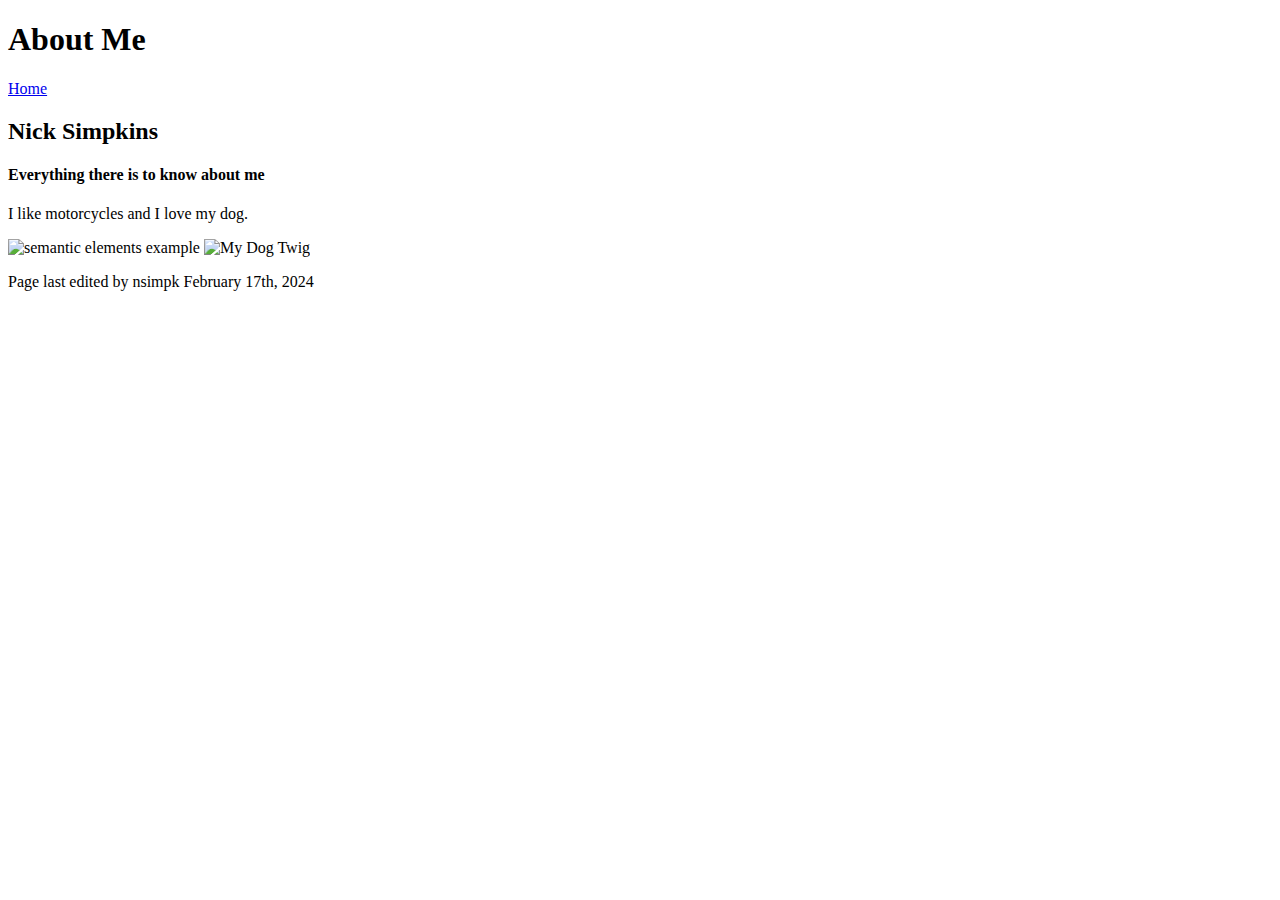
==== about-me.html @ 4154dffd "image edits" ====
<!DOCTYPE html>
<html lang="en">
    <head>
        <meta charset="utf-8">
        <title>portfolio</title>
    </head>

    <body>
        <header>

            <h1>About Me</h1>
            <nav>
                <a href="file:///C:/Users/nicks/html100/portfolio/index.html">Home</a>
            </nav>

        </header>

        <section>

            <h2>Nick Simpkins</h2>

            <article> 
                <h4>Everything there is to know about me</h4>
                <p>I like motorcycles and I love my dog.</p>
                <img
                    class="fit-picture"
                    src="./images/HD.jpg"
                    alt="semantic elements example"
                    width="2000"
                    height="1500">
                <img
                    class="fit-picture"
                    src="./images/twig.jpg"
                    alt="My Dog Twig">
            </article>

        </section>
    
        <footer>
            <p>Page last edited by nsimpk <time datetime="2024-02-17T08:15:00">February 17th, 2024</time></p>
        </footer>

    </body>
    </html>
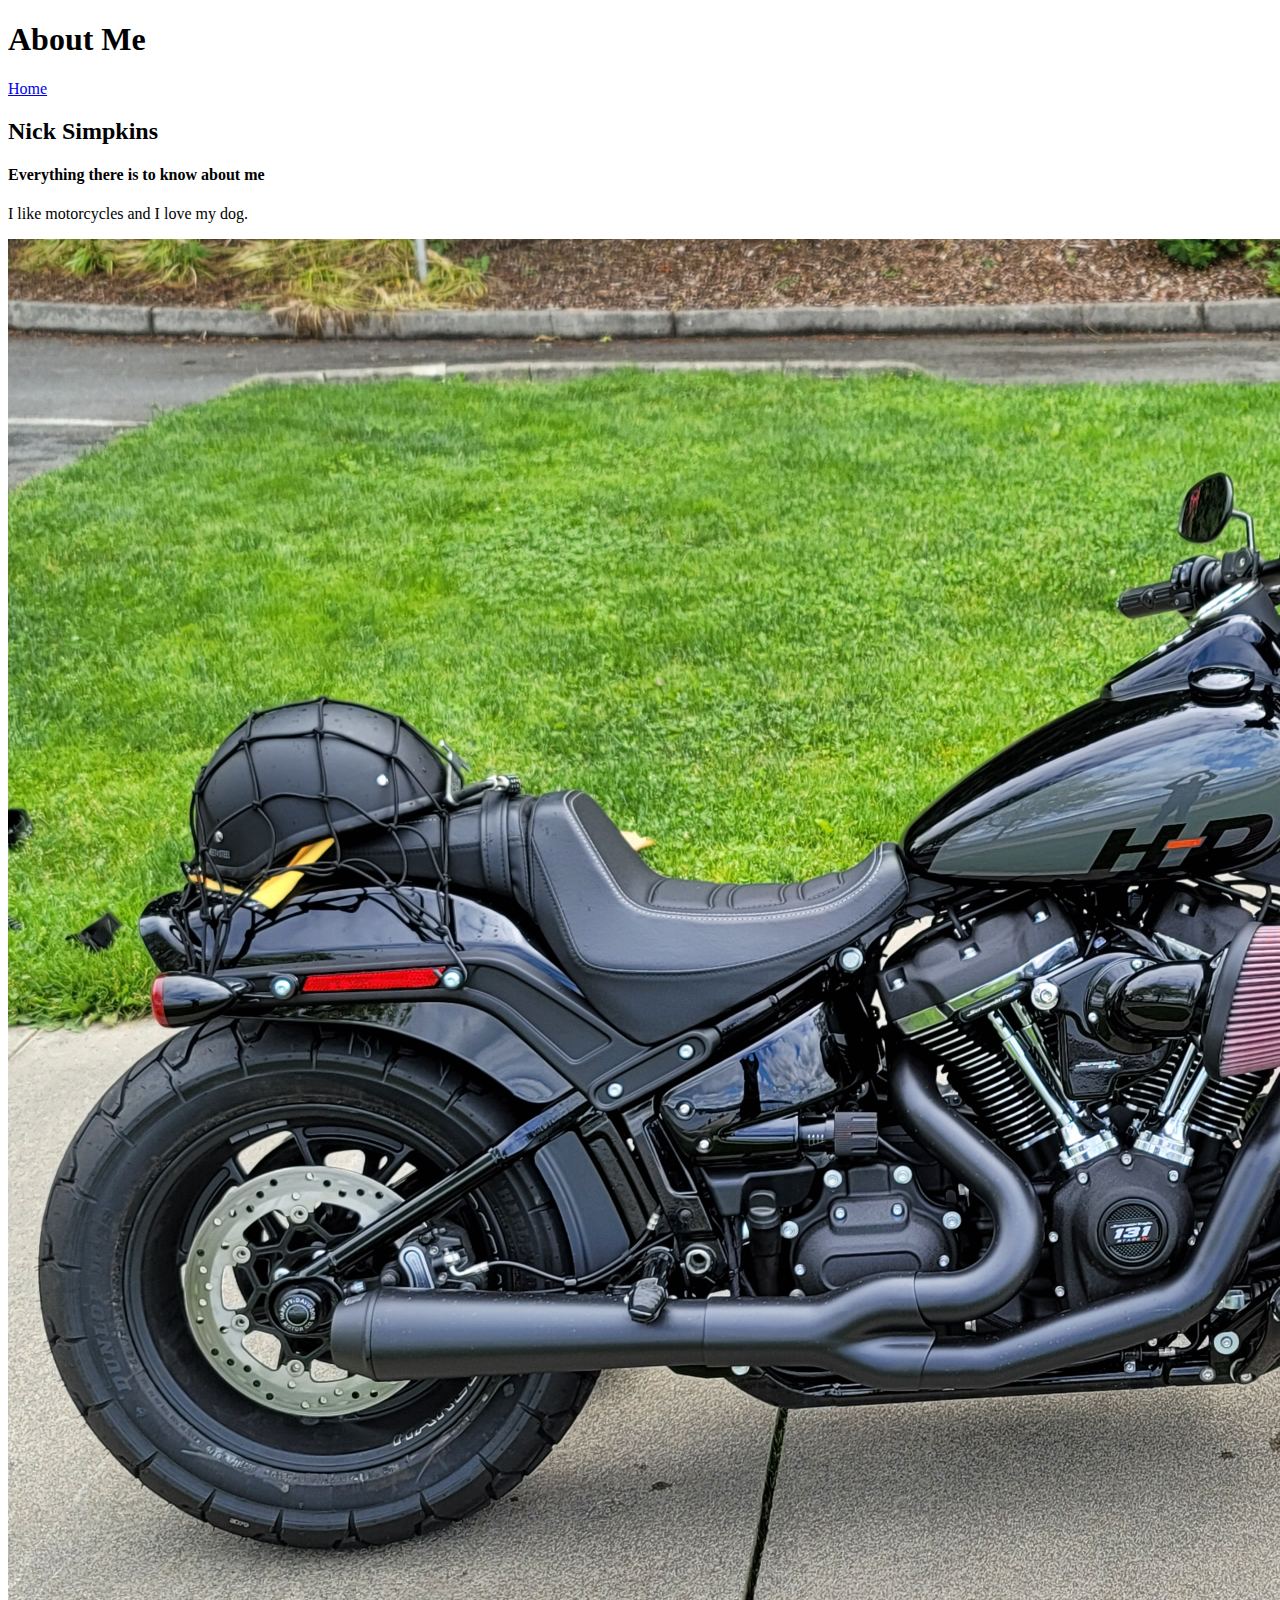
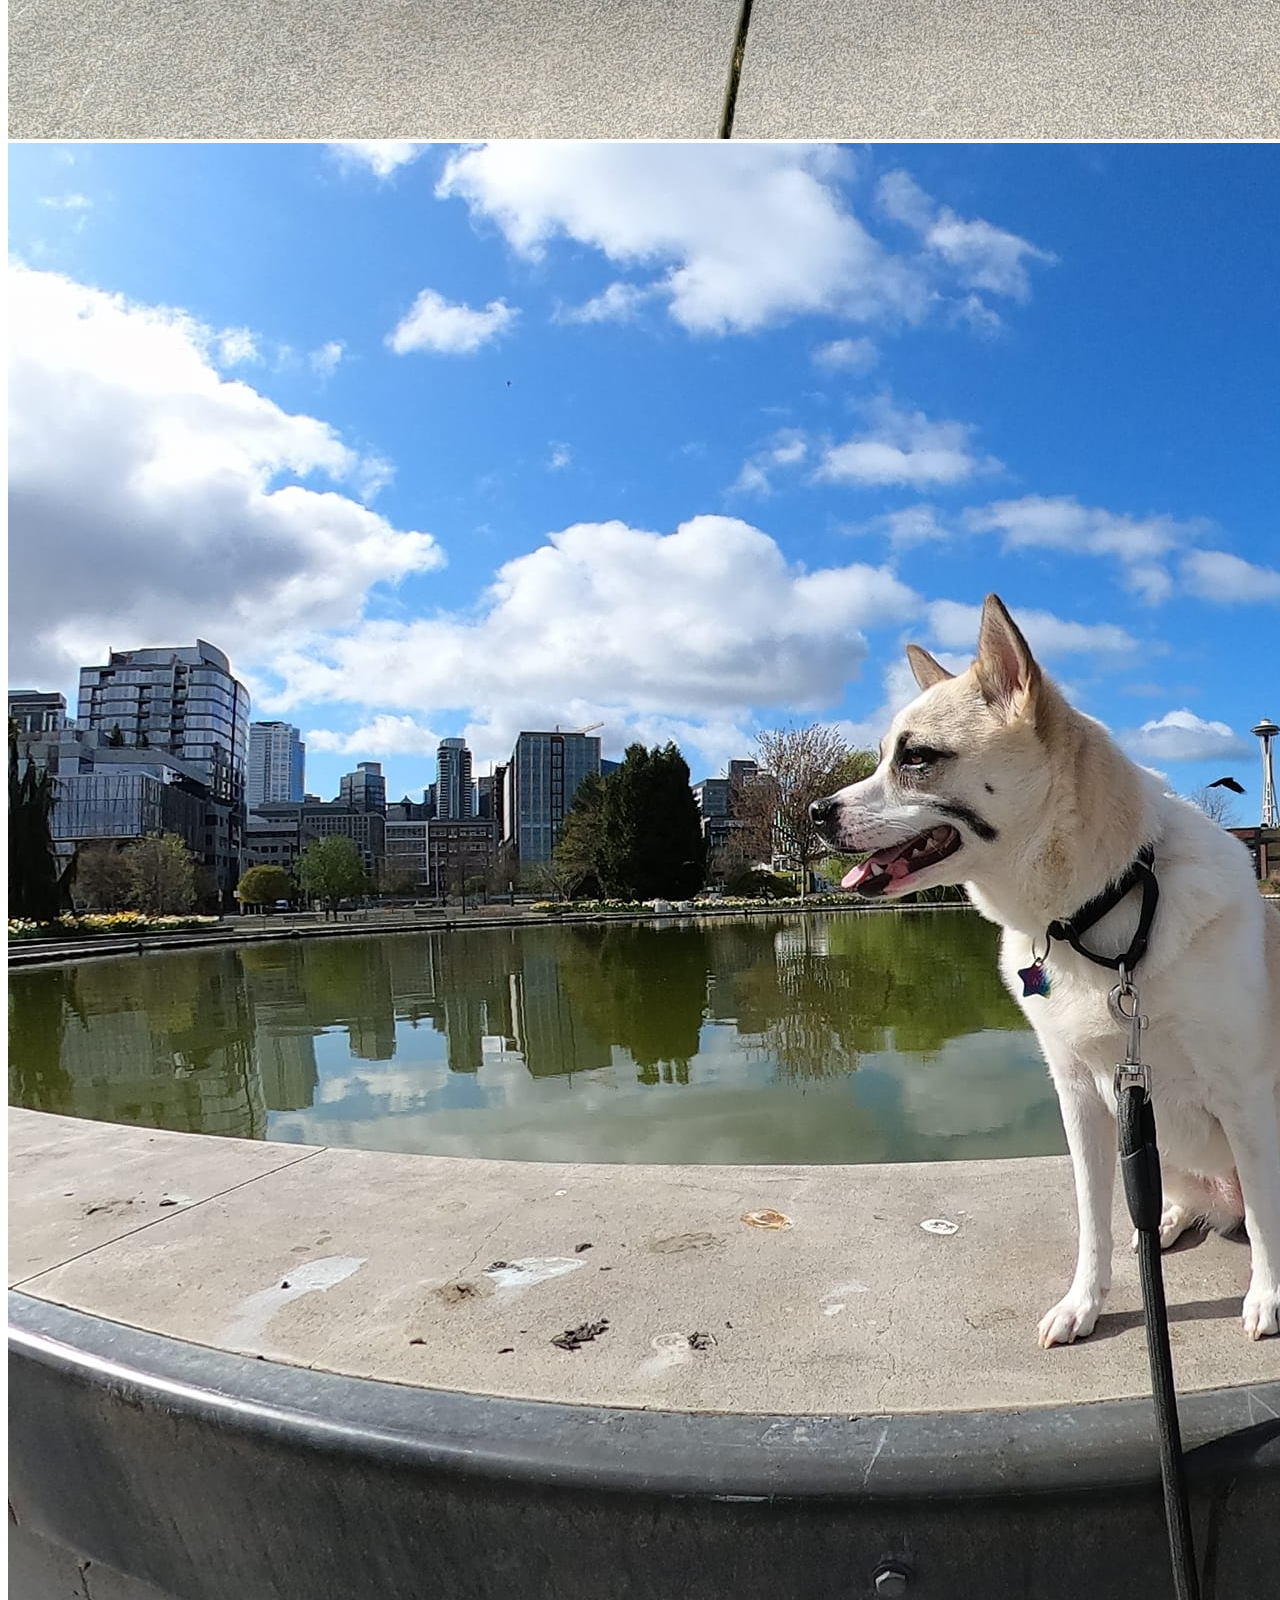
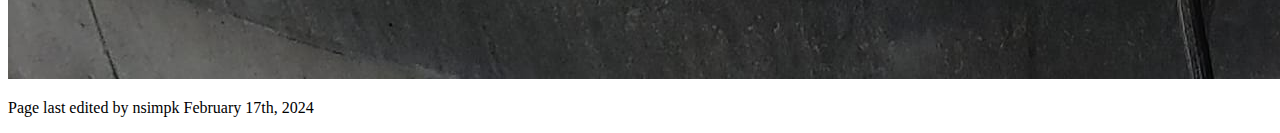
==== commit 0a19c305: "about me home url edit" ====
--- a/about-me.html
+++ b/about-me.html
@@ -10,7 +10,7 @@
 
             <h1>About Me</h1>
             <nav>
-                <a href="file:///C:/Users/nicks/html100/portfolio/index.html">Home</a>
+                <a href="https://nsimpk.github.io/portfolio/">Home</a>
             </nav>
 
         </header>
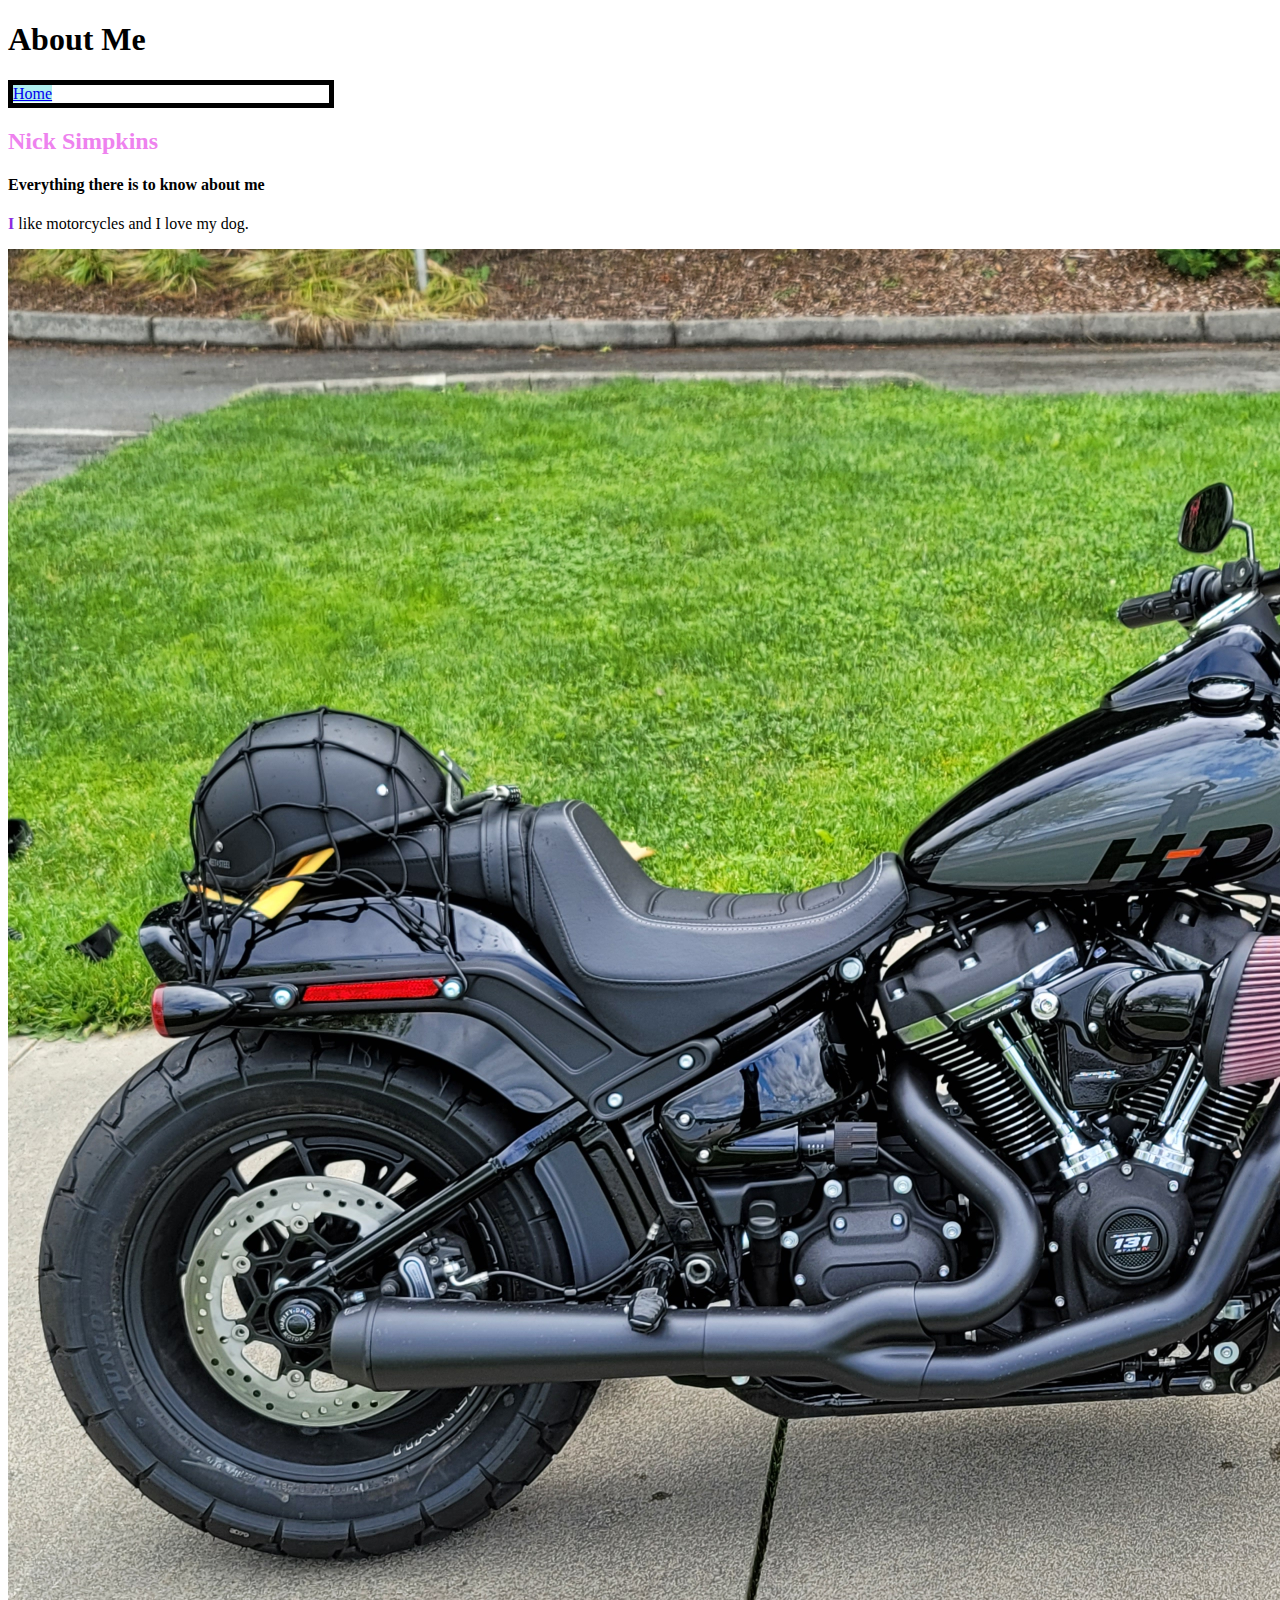
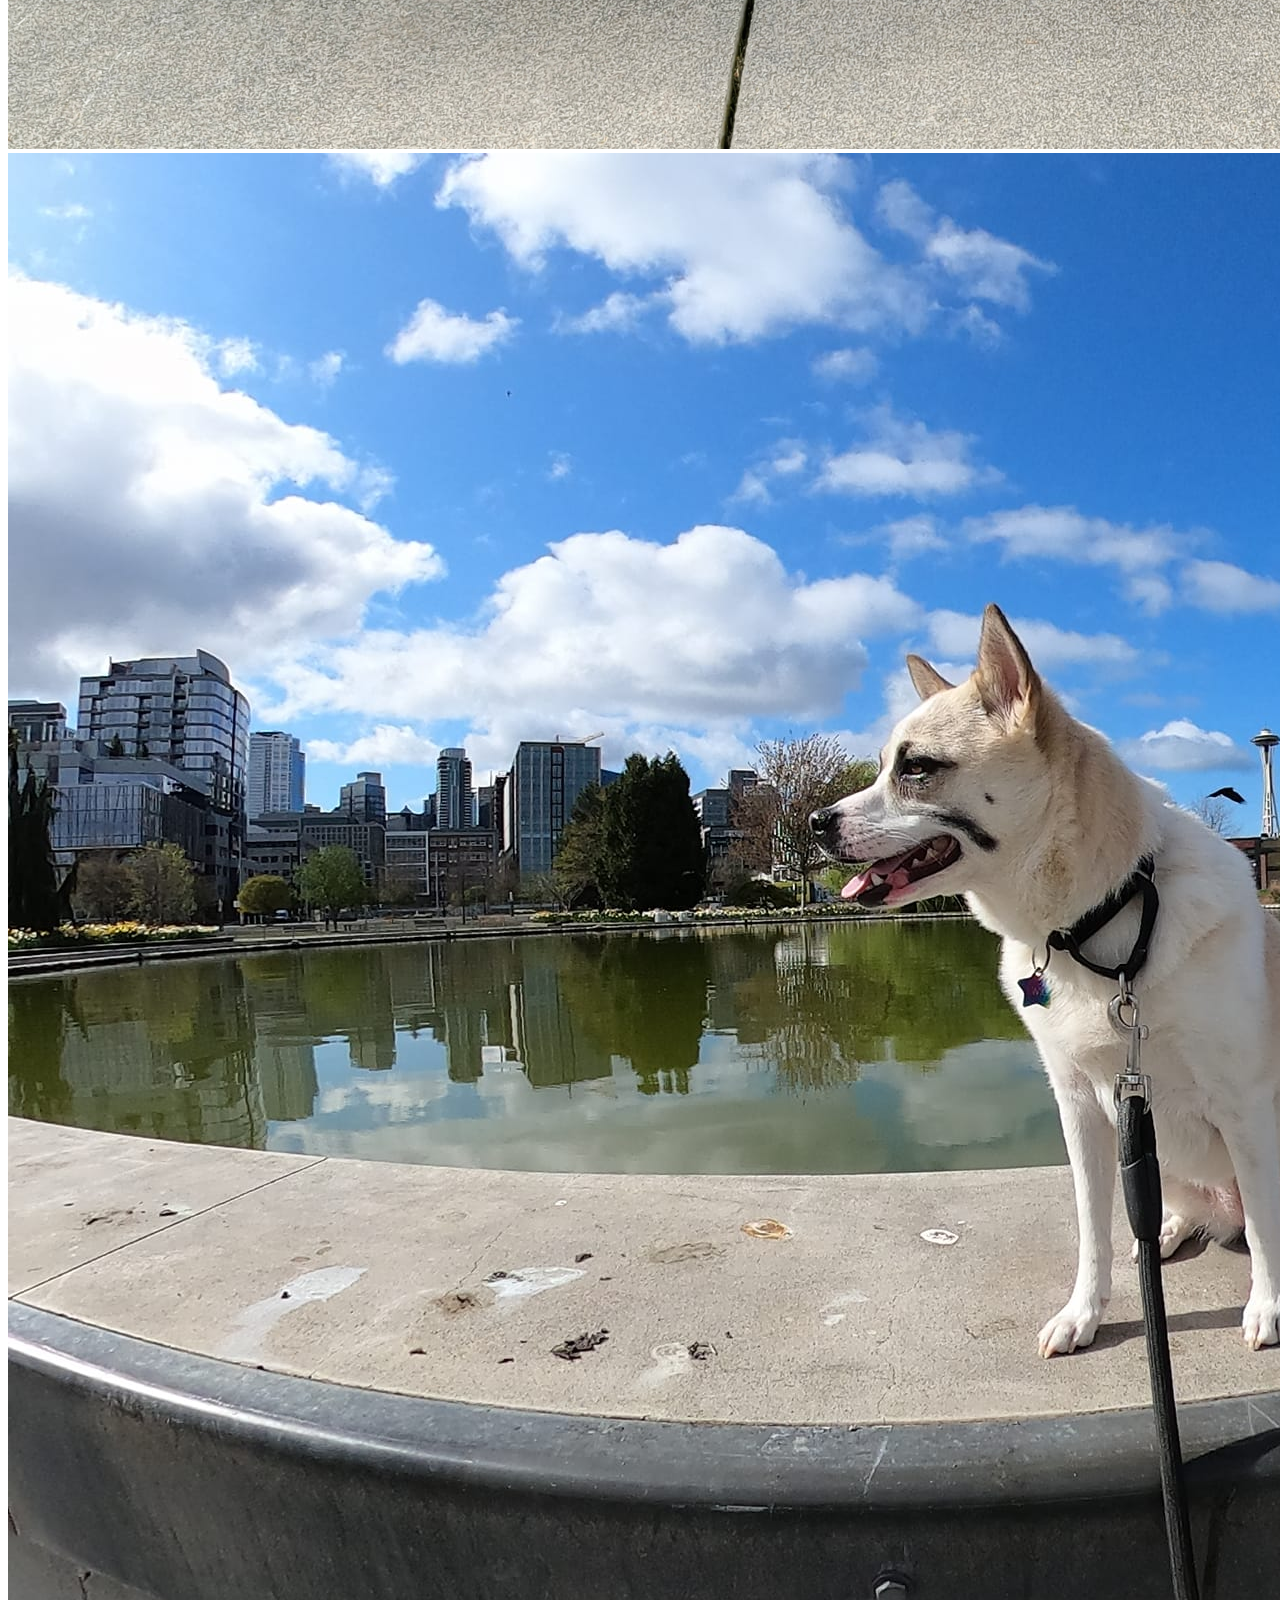
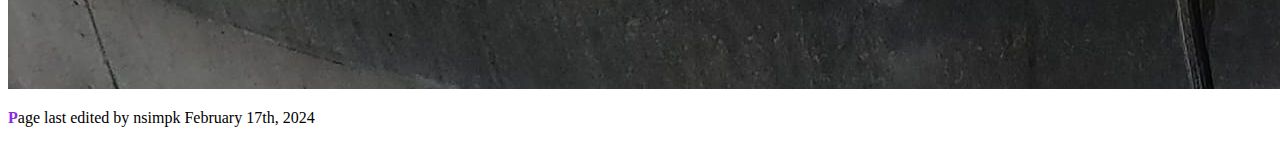
==== commit b014b736: "Publish Assignment 03" ====
--- a/about-me.html
+++ b/about-me.html
@@ -3,6 +3,7 @@
     <head>
         <meta charset="utf-8">
         <title>portfolio</title>
+        <link rel="stylesheet" type="text/css" href="styles/stylesheet.css">
     </head>
 
     <body>
--- a/styles/stylesheet.css
+++ b/styles/stylesheet.css
@@ -0,0 +1,55 @@
+body    {
+    color:black;
+}
+h2 {
+    color:violet
+}    
+ul {
+    color:pink
+}
+.blue-text {
+    color:blue
+}
+.important {
+    font-weight: bold;
+}
+.highlight { 
+    color: darkorange;
+}
+#big-ugly-green {
+    color: green;
+    font-weight: bold;
+}
+.important:hover {
+    background-color: pink;
+}
+a[href="https://nsimpk.github.io/portfolio/about-me.html"] {
+    background-color: aqua;
+}
+a[href="https://nsimpk.github.io/semantic-elements/"] {
+    background-color: goldenrod;
+}
+a[href="https://nsimpk.github.io/portfolio/"] {
+    background-color: paleturquoise;
+}
+a[href="https://nsimpk.github.io/css-basics/"] {
+    background-color: salmon;
+}
+nav {
+    border-style: solid;
+    border-width: 5px;
+    border-color: black;
+    width: 25%;
+}
+p.important {
+    width: 25%;
+}
+body a:hover {
+    color: hotpink;
+}
+p::first-letter {font-weight: bolder;
+color:blueviolet;
+}
+a:visited {
+    color: purple;
+}